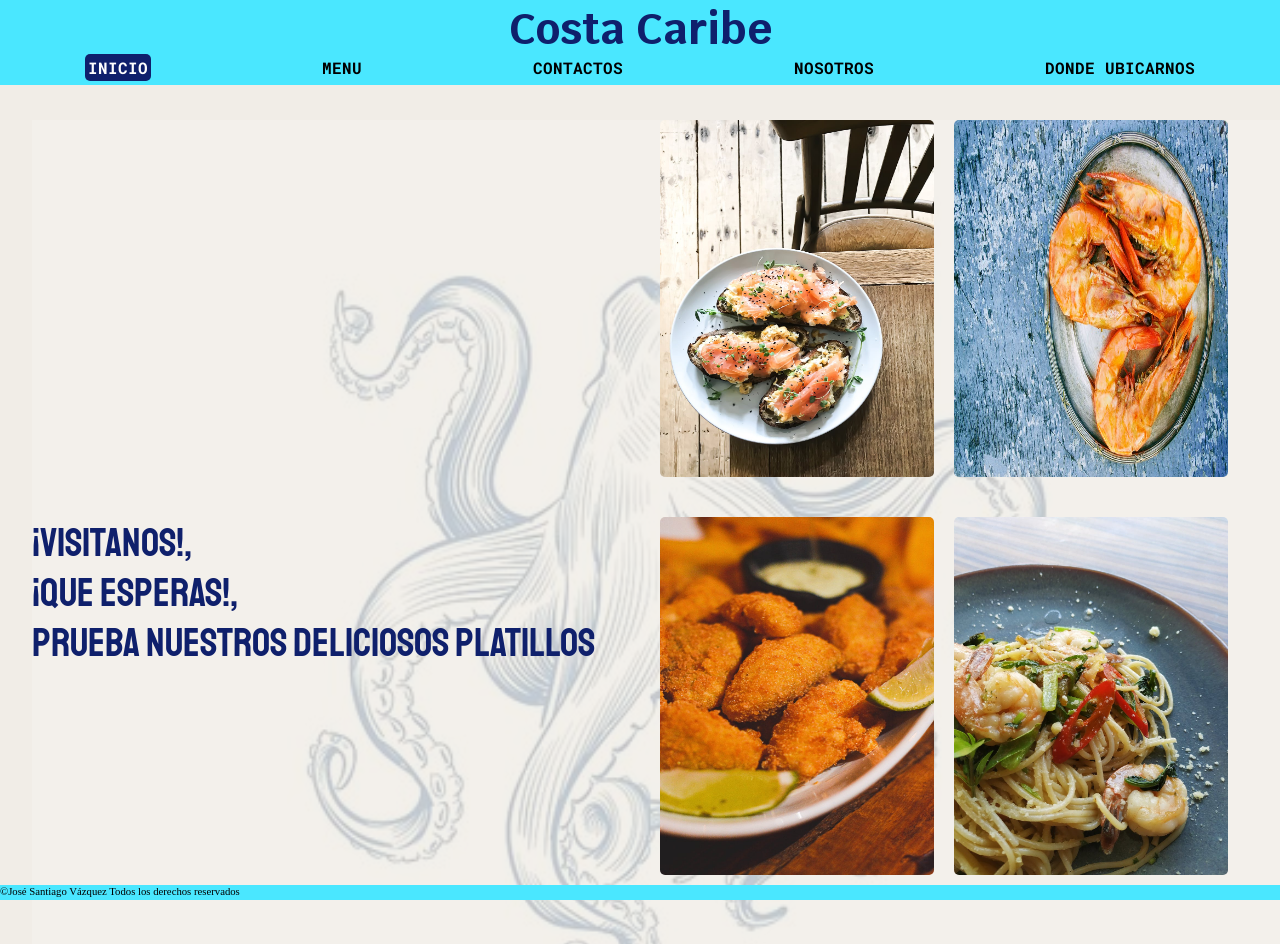
==== index.html @ 4fcf6651 "mi primer commit" ====
<!DOCTYPE html>
<html lang="en">
<head>
    <!--POR JOSÉ SANTIAGO VÁZQUEZ-->
    <meta charset="UTF-8">
    <meta http-equiv="X-UA-Compatible" content="IE=edge">
    <meta name="viewport" content="width=device-width, initial-scale=1.0">
    <link rel="stylesheet" href="/style.css">
    <link rel="preconnect" href="https://fonts.googleapis.com"> 
<link rel="preconnect" href="https://fonts.gstatic.com" crossorigin> 
<link href="https://fonts.googleapis.com/css2?family=Krub:wght@400;700&family=Playfair+Display:ital@1&family=Roboto+Mono:ital,wght@0,100;0,200;0,300;1,600&family=Staatliches&display=swap" rel="stylesheet">
<link rel="stylesheet" href="https://stackpath.bootstrapcdn.com/font-awesome/4.7.0/css/font-awesome.min.css">
    <title>Costa Caribe</title>
</head>
<body>
  <!--CABECERA LOGO, BARRA NABEGACION-->
    <section class="cabecera">

        <header class="cabecera__logo">

            <h1 class="cabecera__nombre">
                Costa Caribe
            </h1>

            <nav class="cabecera__navegacion">
                    <!--<a href="#"><i class="fa fa-bars" aria-hidden="true"></i>
                        </a>-->
                    <ul>
                        
                    <li><a href="#"><span class="color">INICIO</span></a>  </li>
                    <li><a href="/ArchivosHTML/menu.html">MENU</a>  </li>
                    <li> <a href="/ArchivosHTML/contactos.html">CONTACTOS</a> </li>
                    <li> <a href="/ArchivosHTML/nosostros.html">NOSOTROS</a> </li>
                    <li> <a href="/ArchivosHTML/ubicación.html">DONDE UBICARNOS</a> </li>
                </ul>    
            </nav>

            <!--nav dos para 320px-->

            <nav class="cabecera__navegacionD">
                <!--<a href="#"><i class="fa fa-bars" aria-hidden="true"></i>
                    </a>-->
                <ul>
                    
                <li><a href="#"><span class="color"><i class="fa fa-home" aria-hidden="true"></i>
                </span></a>  </li>
                <li><a href="/ArchivosHTML/menu.html"><i class="fa fa-cutlery" aria-hidden="true"></i>

                </a>  </li>
                <li> <a href="/ArchivosHTML/contactos.html"><i class="fa fa-user" aria-hidden="true"></i>
                </a> </li>
                <li> <a href="/ArchivosHTML/nosostros.html"><i class="fa fa-info-circle" aria-hidden="true"></i>
                </a> </li>
                <li> <a href="/ArchivosHTML/ubicación.html"><i class="fa fa-map-marker" aria-hidden="true"></i>
                </a> </li>
            </ul>    
        </nav>

        </header>
    </section>
    <!--CONTENEDOR DE LAS IMAGENS Y VIDEOS-->

    <section class="contenido">
        <img class="fondo" src="/imagenes/fondo3.jpeg" alt="">

        <div class="contenido__video">
            <iframe width="560" height="315" src="https://www.youtube-nocookie.com/embed/KQtsIEnxAAM?controls=0&amp;start=48" title="YouTube video player" frameborder="0" allow="accelerometer; autoplay; clipboard-write; encrypted-media; gyroscope; picture-in-picture" allowfullscreen></iframe>
        </div> 

        <div class="parrafo">
            <p>
                ¡Visitanos!, <br> ¡que esperas!, <br>
                prueba nuestros deliciosos platillos    
            </p>
        </div>

        <div class="contenido__imagen">

             <img id="img1" src="/imagenes/sushi.jpeg" alt="Fotos-comida">
           
             <img id="img2" src="/imagenes/camarones.jpeg" alt="Fotos-comida">
       
             <img id="img3" src="/imagenes/empanizados.jpeg" alt="Fotos-comida">
           
            <img id="img4" src="/imagenes/pasta.jpeg" alt="Fotos-comida">

        </div>
           
            
        
    </section>


    <!--PIE DE PAGINA-->
    <footer>
        &copy;<span>José Santiago Vázquez Todos los derechos reservados </span>
    </footer>



    
</body>
</html>
---- style.css ----
/*
ULTIMA MODIFICACION: AGREGANDO GRID A CADA PAGINA.
SIGUIENTE MODIFICACION: AGREGANDO EL RESPOSIVE A TODAS LAS PAGINAS
*/

html{
    margin: 0;
    padding: 0;
    box-sizing: border-box;
}
:root{
    --fontU: 'Krub', sans-serif;
    --fontD: 'Playfair Display', serif;
    --fontT: 'Roboto Mono', monospace;
    --fontC: 'Staatliches', cursive;
    --color:#4ae7ff;

}
body{
    background-color: rgb(241, 237, 231);
}
/* cabecera, logo y barra navegacion*/
.cabecera{
    position:fixed;
    width: 100%;
    height: 80px;
    top: 0;
    margin-left:0 ;
    margin-right: 0;
    border-bottom: 1px solid transparent;
}
.cabecera__logo{
    width: 90%;
    margin: auto;
}
.cabecera__nombre{
    margin: auto;
    text-align: center;
    font-size: 3rem;
    color: #0f206c;
    font-family: var(--fontU);
}
/*la classe COLOR mantiene el color negro en la barra de navegacion*/
.color{
    color: black;
}
/*--------------------*/
.cabecera__navegacion{
    margin-top: -25px;
}
.cabecera__navegacion ul{
    display: flex;
    flex-wrap: wrap;
    justify-content: space-around;
    list-style: none;
}
.cabecera__navegacion ul li {
    text-decoration: none;
}
.cabecera__navegacion ul li a{
   text-decoration: none;
   font-size: 1rem;
   font-weight: bold;
   font-family: var(--fontT);
   transition: .5s;
}
/* contenido magenes y video que contienen la pagina de la pagina INDEX*/
.contenido{
    width: 95%;
    margin: 100px auto 30px auto;
    display: grid;

    grid-template-columns: repeat(2,1fr);
    grid-template-rows: repeat(2,1fr);

    grid-template-areas: 
                "video imagenes"
                "texto imagenes";
}

.contenido__video{
    width: 100%;
    height: 90%;

    grid-area: video;
}

.contenido__video iframe{
    width: 90%;
    height: 80%;
    margin: calc(10% / 2);
    
}

.parrafo{
    width: 100%;
    height: 100%;

    grid-area: texto;
}
.parrafo p{
    font-size: 2.5rem;
    font-family: var(--fontC);
}
.contenido__imagen{
    width: 100%;

    grid-area: imagenes;

    display: flex;
    justify-content: space-evenly;
    flex-wrap: wrap;
}

.contenido__imagen img{
    border-radius: 5px;
    width: 45%;
    height: 45%;
}
/*--------------MENU--------------*/

.menu{
    border: 1px solid black;

    width: 60%;
    border-radius: 9px;

    display: grid;
    grid-template-columns: repeat(2,1fr);
    grid-template-rows: 50px repeat(3,1fr);
    grid-template-areas: 
                " titulo titulo "
                "uno dos"
                "tres cuatro"
                "cinco seis";
}
#title{
    grid-area: titulo;
}
#lis1{
    grid-area:uno  ;
}
#lis2{
    grid-area: dos ;
}
#lis3{
    grid-area:tres  ;
}
#lis4{
    grid-area:  cuatro;
}
#lis5{
    grid-area: cinco ;
}
#lis6{
    grid-area: seis ;
}

.menu__titulo{
    margin: 10px auto;
    text-align: center;
    font-size: 2em;
    font-family: var(--fontU);
    font-weight:500;
}
.fondo{
    position: absolute;
    z-index: -6;
    width: 95%;
    opacity: .1;
    position: fixed;
}

.menu__titulo p{
    margin: auto;
}


.menu__listas{
    width: 70%;
    height: 70%;
    margin: auto;
    border-radius: 10px;
    background-color: rgba(184, 181, 181,.1);
}
.menu__listas ul{
    width: 70%;
    height: 100%;
    margin: auto;
    overflow: hidden;
}
.menu__listas ul li{
    list-style: none;
    font-size: 1rem;
    text-align: center;
    margin: 5px auto;
    padding: 3px;
    border-radius: 9px;
    letter-spacing: 5px;
    font-family: var(--fontD);
    background-color: rgba(218, 210, 210,.1);
}
.menu__listas ul li:hover{
    color: white;
}
.menu__listas ul li > span{
    color:rgb(122, 138, 139)
}


/*--------------CONTACTOS--------------*/
.contactos{
    background-image:url(/imagenes/fondoTabla.JPG);
    background-size: cover;
    background-repeat: no-repeat;
    background-position: center;
    color: white;
    width: 95%;
    height: 800px;
    margin: 90px auto 30px auto;
    border-radius: 10px;

    display: flex;
    flex-direction: column;
    flex-wrap: wrap;
    justify-content: space-around;
    align-items:center;
    
}

.contactos__reservacion{
    font-size: .8em;
    width: 50%;
    text-align: center;
    border-radius: 20px;
    background-color: rgba(75, 71, 71, 0.8);

    grid-area: reservacion;
}
.facturas{
    width: 50%;
    text-align: center;
    font-size: .8em;
    border-radius: 20px;
    background-color: rgba(75, 71, 71, 0.8);

    grid-area: facturas;

}


.redesSociales{
    width: 40%;
    height: 150px;
    border-radius: 20px;
    background-color: rgba(75, 71, 71, 0.8);

    grid-area: redes;
}
.redesSociales p{
    text-align: center;
    font-size: .8em;
}
.redesSociales ul{
    width: 60%;
    margin: auto;
    height: 50%;
    list-style: none;
    display: flex;
    flex-wrap: wrap;
    flex-direction: row;
    justify-content: space-between;
    align-items: center
}
.redesSociales ul li a{
    font-size: 1.6rem;
    color: white;
}
.contactos ul li a i{
    transition: .5s;

}
.redesSociales ul li a i:hover{
    transform: scale(1.2);
    color: aqua;
}



/*--------------NOSOSTROS--------------*/

.nosotros{
    width: 95%;
    height: 600px;
    margin: 90px auto 30px auto;
    background-image: url(/imagenes/fondoTabla.JPG);
    background-size: cover;
    background-repeat: no-repeat;
    background-position: center;
    border-radius: 20px;
    
    display: grid;
    grid-template-columns: repeat(2,1fr);
    grid-template-rows: repeat(2,1fr);
    grid-template-areas: 
                "uno imagen"
                "dos imagen";
}

.nosotros .texto{
    width: 70%;
    height: auto;
    background-color: rgba(109, 255, 255,.3);
    border-radius: 20px;
    text-align: center;
    margin: auto;
}

.nosotros .texto p:first-child{
    color: rgb(0, 0, 0);
    font-size: 1rem;
    font-weight: bold;
    font-family: var(--fontC);
    letter-spacing: 2px;

    grid-area: uno;
}
.texto p:nth-child(2),p:nth-child(3){
    color: rgb(0, 0, 0);
    font-family: var(--fontU);
    font-size:.8rem ;

    grid-area: dos;
}

.imag{
    width: 90%;
    height: 60%;

    grid-area: imagen;
}
/*--------------UBICACION--------------*/

.ubicacion{
    width: 95%;
    height: 800px;
    margin: 90px auto 30px auto;
    background-image:url(/imagenes/fondoTabla.JPG);
    background-repeat: no-repeat;
    background-size: cover;

    display: grid;
    grid-template-columns: repeat(3,1fr);
    grid-template-rows: auto;
    grid-template-areas: 
                "mapa1 mapa2 mapa3";

}
.map1{
    grid-area: mapa1;
}
.map2{
    grid-area: mapa2;
}
.map3{
    grid-area: mapa3;
}
.caja_conteiner{
    margin: auto;
    width: 90%;
    height: 75%;
    border-radius: 20px;
    background-color: rgba(248, 248, 248,.6);
}
.caja_imagen{
    width: 80%;
    height: 40%;
    overflow: hidden;
    margin: auto;
    margin-top: 10px;
}
.caja_imagen img{
    width: 100%;
    height: 100%;
}
.caja_direccion{
    text-align: center;
    font-family: var(--fontD);
    font-size: .8rem;
    width: 90%;
    margin: auto;
    color: rgb(87, 82, 82);
}
.caja_mapa{
    width:90%;
    height: 40%;
    overflow: hidden;
    margin: auto;
}
.caja_mapa iframe{
    width: 100%;
    height: 100%;
}





/*------------FOOTER----------*/
footer{
    position: fixed;
    bottom: 0;
    background-color: #4ae7ff;
    width: 100%;
    height: 10px;
    font-size: .67rem;
    
}

/*======================@MEDIA================*/
/*======================@MEDIA================*/

@media screen and (min-width: 320px) {
    *{
        margin: 0;
        padding: 0;
        box-sizing: border-box;
    }
    .cabecera{
        width: 100%;
        height: 110px;
    }
    .cabecera__logo{
        width: 100%;
        height: 100%;
        
    }
    .cabecera__nombre{
        font-size: 2.7rem;
        background-color: #4ae7ff;
    }
    /*cambio del menu*/
    .cabecera__navegacion{
        display: none;
    }

    .cabecera__navegacionD{
        height: 50px;
        width: 100%;        
        margin-top: 7px;
    }
    .cabecera__navegacionD ul{
        width: 90%;
        height: 40px;
        padding: 0;
        margin: 3px auto;
        display: flex;
        flex-direction: row;
        justify-content: space-around;
        align-items: center;
    }
    
    .cabecera__navegacionD ul li{
        background-color: var(--color);
        list-style: none;
        width: 40px;
        height: 40px;
        border-radius: 50%;
    }
    .cabecera__navegacionD ul li a{
        font-size: 1.3rem;
        color: #0f206c;
        display: flex;
        justify-content: center;
        margin-top: 8px;
        text-decoration: none;
        transition: .5s;
    }
    .cabecera__navegacionD ul li a:hover{
        color: orange;
        transform: scale(1.2);
    }
    .color{
        color: orange;
    }
    .fondo{
        width: 100%;
        height: 100%;
        position: fixed;
        opacity: .2;
    }

    /*contenido del index*/

    .contenido{
        display: grid;
        grid-template-columns: repeat(2,1fr);
        grid-template-rows: repeat(2,250px) 400px;
        grid-template-areas: 
                "video video"
                "texto texto"
                "imagenes imagenes";
        row-gap: 2px;
    }
    .contenido__video{
        width: 100%;
        height: 100%;
    }

    .parrafo{
        color: #0f206c;
    }
   



    /*contenido del munu*/

    .menu{
        border: 1px solid black;
        background-image: url(/imagenes/fondoTabla.JPG);
        background-repeat: no-repeat;
        background-size: cover;
        background-position: center;
        width: 100%;
        margin: 115px auto 30px auto;
    
        display: grid;
        grid-template-columns: repeat(2,1fr);
        grid-template-rows: 50px repeat(3,1fr);
        grid-template-areas: 
                    " titulo titulo "
                    "uno dos"
                    "tres cuatro"
                    "cinco seis";
        row-gap: 10px;
    }
    .menu__titulo{
        margin: 10px auto;
        text-align: center;
        font-size: 1.5em;
        font-family: var(--fontU);
        font-weight:bold;
        color: #0f206c;
    }
    .menu__listas{
        width: 90%;
        height: 100%;
        margin: auto;
        border-radius: 10px;
        background-color: rgba(255, 255, 255,.4);
    }
    .menu__listas ul{
        width: 80%;
        height: 100%;
    }
    .menu__listas ul li{
        font-size: .8rem;
        font-weight: bold;
        text-align: center;
        color: #0f206c;
        margin: 5px auto;
        padding: 3px;
        border-radius: 9px;
        letter-spacing: 3px;
        font-family: var(--fontD);
    }

    /*contenido de contactos*/

    .contactos{
        width: 100%;
        height: calc(320px * 3);
        margin-top: 115px;

        display: grid;
        grid-template-columns: repeat(1,100%);
        grid-template-rows: repeat(3,320px);

        grid-template-areas: 
                    "reservacion"
                    "facturas"
                    "redes";
        
        row-gap: 2px;
    }
    .contactos__reservacion{
        margin-top: 10px ;
        margin-left: auto;
        margin-right: auto;
        width: 80%;
        height: 100%;
        display: flex;
        justify-content: center;
    }
    .contactos__reservacion p{
        margin: 10px;
    }
    .facturas{
        width: 90%;
        height: 70%;
        margin: auto;
        text-align: center;
        font-size: .9em;
        border-radius: 10px;
        background-color: rgba(75, 71, 71, 0.8);    
    }
    .facturas p {
        color: white;
        margin: 5px;
    }
    .facturas form{
        margin: 20px;
    }

    .redesSociales{
        width: 90%;
        height: 100px;
        border-radius: 20px;
        background-color: rgba(75, 71, 71, 0.8);
        margin: auto;
    }
    .redesSociales p{
        font-size: 1rem;
    }
    .redesSociales ul {
        width: 100%;
    }
    .redesSociales ul li{
        margin: 15px;
    }
    .redesSociales ul li a{
        font-size: 2.5rem;
        color: white;
    }


    /*contenido de nosotros*/

    .nosotros{
        margin-top: 115px;
        width: 100%;
        height: calc(300px* 3);
        display: grid;
        grid-template-columns: repeat(1,100%);
        grid-template-rows: repeat(3,300px);
        grid-template-areas: 
                    "imagen"
                    "uno"
                    "dos"
                    ;
    }

    .nosotros .texto{
        width: 100%;
        height:70%;
        background-color: rgba(255, 255, 255,.4);
    }
    .imag{
        width: 70%;
        height: 100%;
        border-radius: 10px;
        overflow: hidden;
        margin-top: 10px;
        margin-left: auto;
        margin-right: auto;
    }
    .imag img{
        width: 100%;
        height: 100%;
    }

    /*contenido de ubicacion*/

    .ubicacion{
        width: 100%;
        height: calc(350px * 3);
        margin-top: 115px;
    
        display: grid;
        grid-template-columns: repeat(1,100%);
        grid-template-rows: repeat(3,350px);
        grid-template-areas: 
                    "mapa1" 
                    "mapa2" 
                    "mapa3";
    
    }
    .caja_conteiner{
        margin: auto;
        width: 70%;
        height: 90%;
        border-radius: 20px;
        background-color: rgba(248, 248, 248,.6);
        overflow: hidden;
    }
    .caja_mapa{
        width:100%;
    }
    .caja_mapa iframe{
        margin-left: auto;
        width: 100%;
        height: 80%
    }
    footer{
        position: fixed;
        bottom: 0;
        background-color: #4ae7ff;
        width: 100%;
        height: 15px;
        font-size: .67rem;
        
    }
}

/*@media para pantallas de 100px en adelante*/
@media screen and (min-width:1000px) {
        .cabecera__navegacionD{
            display: none;
        }
        
        .cabecera{
            height: 85px;
            background: var(--color);
        }
        .cabecera__navegacion{
            
            display: block;
            margin-top:0px ;
        }
        .cabecera__navegacion ul{
            height: 20px;
        }
        .color{
            background-color: #0f206c;
            padding: 3px;
            color: white;
            border-radius: 5px;
        }
        .cabecera__navegacion ul li a{
            padding: 3px;
            border-radius: 5px;
            color: black;
        }
        .cabecera__navegacion ul li a:hover{
            background-color: #0f206c;
            color: white;
        }
         /*contenido del index*/
    .contenido{
        width: 95%;
        margin: 120px auto 30px auto;
        display: grid;
    
        grid-template-columns: repeat(2,1fr);
        grid-template-rows: repeat(2,1fr);
    
        grid-template-areas: 
                    "video imagenes"
                    "texto imagenes";
    }
        /* menu */

        .menu{
            background-image: none;
            border: 1px solid transparent;
            width: 60%;
            margin: 100px auto 30px auto;
            border-radius: 9px;
        
            display: grid;
            grid-template-columns: repeat(2,1fr);
            grid-template-rows: 50px repeat(3,1fr);
            grid-template-areas: 
                        " titulo titulo "
                        "uno dos"
                        "tres cuatro"
                        "cinco seis";
        }
        /*esta parte le da los fondos de tabla a los demas html*/
       .otros{
           background-image: url(/imagenes/fondoTabla.JPG);
           background-position: center;
           background-repeat: no-repeat;
           background-size: cover;
       }
       /*contactos*/
       .contactos{
        background-image: none;
        width: 60%;
        height: 800px;
        margin: 90px auto 30px auto;
        border-radius: 10px;

        display: grid;
        grid-template-columns: repeat(1,100%);
        grid-template-rows: repeat(3,300px);
    }
    /*nosotros*/
    .nosotros{
        width: 95%;
        height: 600px;
        margin: 90px auto 30px auto;
        background-image: none;
        border-radius: 20px;
        
        display: grid;
        grid-template-columns: repeat(2,1fr);
        grid-template-rows: repeat(2,1fr);
        grid-template-areas: 
                    "uno imagen"
                    "dos imagen";
    }
    .nosotros .texto{
        width: 70%;
        height: auto;
        background-color: rgba(163, 167, 167,.5);
        border-radius: 20px;
        text-align: center;
        margin: auto;
    }
    /*ubicacion*/
    .ubicacion{
        width: 95%;
        height: 800px;
        margin: 90px auto 30px auto;
        background-image:none;
    
        display: grid;
        grid-template-columns: repeat(3,1fr);
        grid-template-rows: auto;
        grid-template-areas: 
                    "mapa1 mapa2 mapa3";
    
    }
    .caja_conteiner{
        margin: auto;
        width: 90%;
        height: 75%;
        border-radius: 20px;
        background-color: rgba(248, 248, 248,.6);
    }

.caja_imagen{
    width: 80%;
    height: 40%;
    overflow: hidden;
    margin: auto;
    margin-top: 10px;
}
.caja_imagen img{
    width: 100%;
    height: 100%;
}
.caja_direccion{
    text-align: center;
    font-family: var(--fontD);
    font-size: .8rem;
    width: 90%;
    margin: auto;
    color: rgb(87, 82, 82);
}
.caja_mapa{
    width:90%;
    height: 40%;
    overflow: hidden;
    margin: auto;
}
.caja_mapa iframe{
    width: 100%;
    height: 100%;
}

}
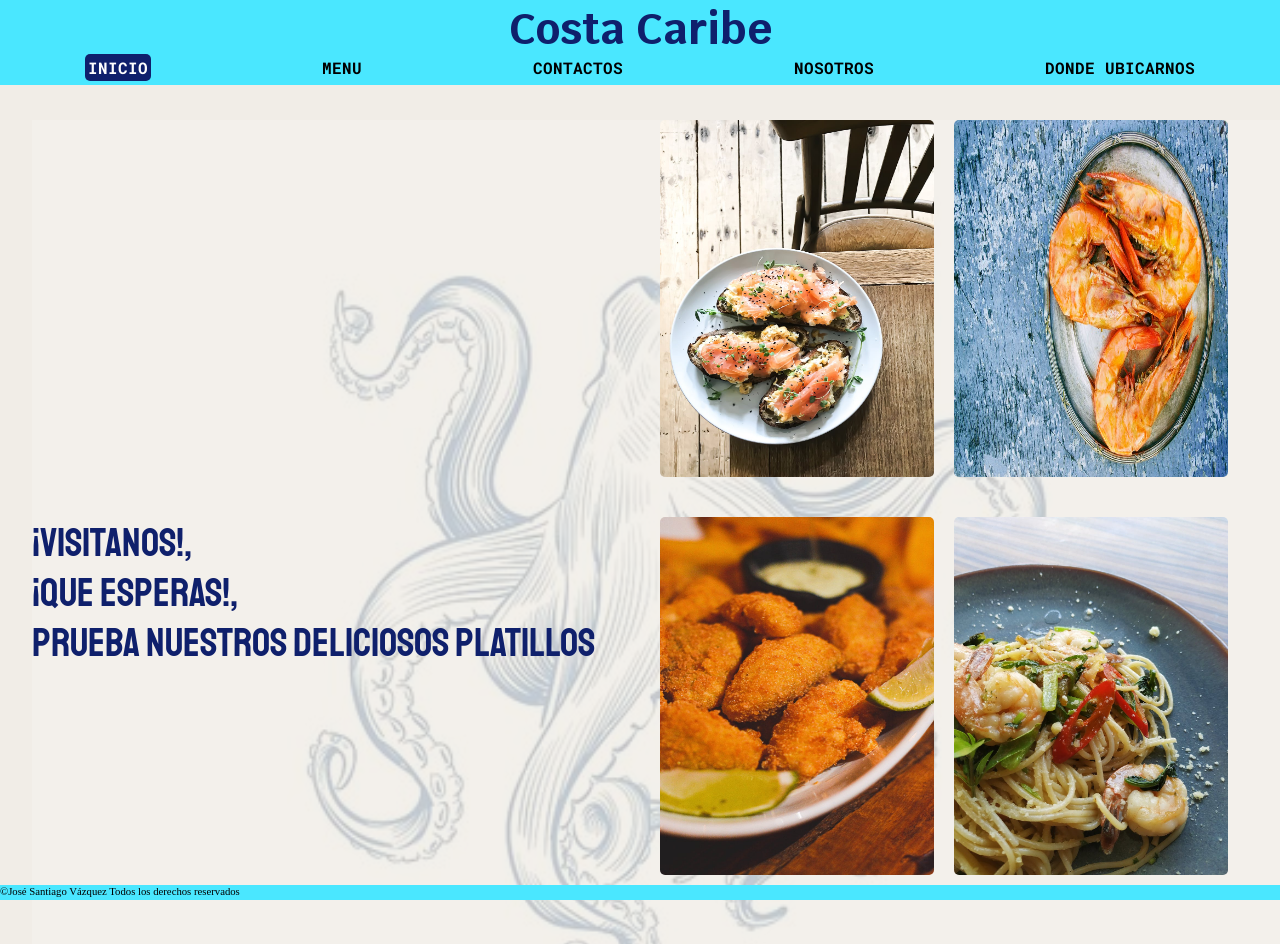
==== commit d8ba978c: "agregando mas estilos" ====
--- a/index.html
+++ b/index.html
@@ -5,7 +5,7 @@
     <meta charset="UTF-8">
     <meta http-equiv="X-UA-Compatible" content="IE=edge">
     <meta name="viewport" content="width=device-width, initial-scale=1.0">
-    <link rel="stylesheet" href="/style.css">
+    <link rel="stylesheet" href="/estilos/style.css">
     <link rel="preconnect" href="https://fonts.googleapis.com"> 
 <link rel="preconnect" href="https://fonts.gstatic.com" crossorigin> 
 <link href="https://fonts.googleapis.com/css2?family=Krub:wght@400;700&family=Playfair+Display:ital@1&family=Roboto+Mono:ital,wght@0,100;0,200;0,300;1,600&family=Staatliches&display=swap" rel="stylesheet">
--- a/estilos/style.css
+++ b/estilos/style.css
@@ -0,0 +1,873 @@
+/*
+ULTIMA MODIFICACION:  AGREGANDO EL RESPOSIVE A TODAS LAS PAGINAS
+*/
+
+html{
+    margin: 0;
+    padding: 0;
+    box-sizing: border-box;
+}
+:root{
+    --fontU: 'Krub', sans-serif;
+    --fontD: 'Playfair Display', serif;
+    --fontT: 'Roboto Mono', monospace;
+    --fontC: 'Staatliches', cursive;
+    --color:#4ae7ff;
+
+}
+body{
+    background-color: rgb(241, 237, 231);
+}
+/* cabecera, logo y barra navegacion*/
+.cabecera{
+    position:fixed;
+    width: 100%;
+    height: 80px;
+    top: 0;
+    margin-left:0 ;
+    margin-right: 0;
+    border-bottom: 1px solid transparent;
+}
+.cabecera__logo{
+    width: 90%;
+    margin: auto;
+}
+.cabecera__nombre{
+    margin: auto;
+    text-align: center;
+    font-size: 3rem;
+    color: #0f206c;
+    font-family: var(--fontU);
+}
+/*la classe COLOR mantiene el color negro en la barra de navegacion*/
+.color{
+    color: black;
+}
+/*--------------------*/
+.cabecera__navegacion{
+    margin-top: -25px;
+}
+.cabecera__navegacion ul{
+    display: flex;
+    flex-wrap: wrap;
+    justify-content: space-around;
+    list-style: none;
+}
+.cabecera__navegacion ul li {
+    text-decoration: none;
+}
+.cabecera__navegacion ul li a{
+   text-decoration: none;
+   font-size: 1rem;
+   font-weight: bold;
+   font-family: var(--fontT);
+   transition: .5s;
+}
+/* contenido magenes y video que contienen la pagina de la pagina INDEX*/
+.contenido{
+    width: 95%;
+    margin: 100px auto 30px auto;
+    display: grid;
+
+    grid-template-columns: repeat(2,1fr);
+    grid-template-rows: repeat(2,1fr);
+
+    grid-template-areas: 
+                "video imagenes"
+                "texto imagenes";
+}
+
+.contenido__video{
+    width: 100%;
+    height: 90%;
+
+    grid-area: video;
+}
+
+.contenido__video iframe{
+    width: 90%;
+    height: 80%;
+    margin: calc(10% / 2);
+    
+}
+
+.parrafo{
+    width: 100%;
+    height: 100%;
+
+    grid-area: texto;
+}
+.parrafo p{
+    font-size: 2.5rem;
+    font-family: var(--fontC);
+}
+.contenido__imagen{
+    width: 100%;
+
+    grid-area: imagenes;
+
+    display: flex;
+    justify-content: space-evenly;
+    flex-wrap: wrap;
+}
+
+.contenido__imagen img{
+    border-radius: 5px;
+    width: 45%;
+    height: 45%;
+}
+/*--------------MENU--------------*/
+
+.menu{
+    border: 1px solid black;
+
+    width: 60%;
+    border-radius: 9px;
+
+    display: grid;
+    grid-template-columns: repeat(2,1fr);
+    grid-template-rows: 50px repeat(3,1fr);
+    grid-template-areas: 
+                " titulo titulo "
+                "uno dos"
+                "tres cuatro"
+                "cinco seis";
+}
+#title{
+    grid-area: titulo;
+}
+#lis1{
+    grid-area:uno  ;
+}
+#lis2{
+    grid-area: dos ;
+}
+#lis3{
+    grid-area:tres  ;
+}
+#lis4{
+    grid-area:  cuatro;
+}
+#lis5{
+    grid-area: cinco ;
+}
+#lis6{
+    grid-area: seis ;
+}
+
+.menu__titulo{
+    margin: 10px auto;
+    text-align: center;
+    font-size: 2em;
+    font-family: var(--fontU);
+    font-weight:500;
+}
+.fondo{
+    position: absolute;
+    z-index: -6;
+    width: 95%;
+    opacity: .1;
+    position: fixed;
+}
+
+.menu__titulo p{
+    margin: auto;
+}
+
+
+.menu__listas{
+    width: 70%;
+    height: 70%;
+    margin: auto;
+    border-radius: 10px;
+    background-color: rgba(184, 181, 181,.1);
+}
+.menu__listas ul{
+    width: 70%;
+    height: 100%;
+    margin: auto;
+    overflow: hidden;
+}
+.menu__listas ul li{
+    list-style: none;
+    font-size: 1rem;
+    text-align: center;
+    margin: 5px auto;
+    padding: 3px;
+    border-radius: 9px;
+    letter-spacing: 5px;
+    font-family: var(--fontD);
+    background-color: rgba(218, 210, 210,.1);
+}
+.menu__listas ul li:hover{
+    color: white;
+}
+.menu__listas ul li > span{
+    color:rgb(122, 138, 139)
+}
+
+
+/*--------------CONTACTOS--------------*/
+.contactos{
+    background-image:url(/imagenes/fondoTabla.JPG);
+    background-size: cover;
+    background-repeat: no-repeat;
+    background-position: center;
+    color: white;
+    width: 95%;
+    height: 800px;
+    margin: 90px auto 30px auto;
+    border-radius: 10px;
+
+    display: flex;
+    flex-direction: column;
+    flex-wrap: wrap;
+    justify-content: space-around;
+    align-items:center;
+    
+}
+
+.contactos__reservacion{
+    font-size: .8em;
+    width: 50%;
+    text-align: center;
+    border-radius: 20px;
+    background-color: rgba(75, 71, 71, 0.8);
+
+    grid-area: reservacion;
+}
+.facturas{
+    width: 50%;
+    text-align: center;
+    font-size: .8em;
+    border-radius: 20px;
+    background-color: rgba(75, 71, 71, 0.8);
+
+    grid-area: facturas;
+
+}
+
+
+.redesSociales{
+    width: 40%;
+    height: 150px;
+    border-radius: 20px;
+    background-color: rgba(75, 71, 71, 0.8);
+
+    grid-area: redes;
+}
+.redesSociales p{
+    text-align: center;
+    font-size: .8em;
+}
+.redesSociales ul{
+    width: 60%;
+    margin: auto;
+    height: 50%;
+    list-style: none;
+    display: flex;
+    flex-wrap: wrap;
+    flex-direction: row;
+    justify-content: space-between;
+    align-items: center
+}
+.redesSociales ul li a{
+    font-size: 1.6rem;
+    color: white;
+}
+.contactos ul li a i{
+    transition: .5s;
+
+}
+.redesSociales ul li a i:hover{
+    transform: scale(1.2);
+    color: aqua;
+}
+
+
+
+/*--------------NOSOSTROS--------------*/
+
+.nosotros{
+    width: 95%;
+    height: 600px;
+    margin: 90px auto 30px auto;
+    background-image: url(/imagenes/fondoTabla.JPG);
+    background-size: cover;
+    background-repeat: no-repeat;
+    background-position: center;
+    border-radius: 20px;
+    
+    display: grid;
+    grid-template-columns: repeat(2,1fr);
+    grid-template-rows: repeat(2,1fr);
+    grid-template-areas: 
+                "uno imagen"
+                "dos imagen";
+}
+
+.nosotros .texto{
+    width: 70%;
+    height: auto;
+    background-color: rgba(109, 255, 255,.3);
+    border-radius: 20px;
+    text-align: center;
+    margin: auto;
+}
+
+.nosotros .texto p:first-child{
+    color: rgb(0, 0, 0);
+    font-size: 1rem;
+    font-weight: bold;
+    font-family: var(--fontC);
+    letter-spacing: 2px;
+
+    grid-area: uno;
+}
+.texto p:nth-child(2),p:nth-child(3){
+    color: rgb(0, 0, 0);
+    font-family: var(--fontU);
+    font-size:.8rem ;
+
+    grid-area: dos;
+}
+
+.imag{
+    width: 90%;
+    height: 60%;
+
+    grid-area: imagen;
+}
+/*--------------UBICACION--------------*/
+
+.ubicacion{
+    width: 95%;
+    height: 800px;
+    margin: 90px auto 30px auto;
+    background-image:url(/imagenes/fondoTabla.JPG);
+    background-repeat: no-repeat;
+    background-size: cover;
+
+    display: grid;
+    grid-template-columns: repeat(3,1fr);
+    grid-template-rows: auto;
+    grid-template-areas: 
+                "mapa1 mapa2 mapa3";
+
+}
+.map1{
+    grid-area: mapa1;
+}
+.map2{
+    grid-area: mapa2;
+}
+.map3{
+    grid-area: mapa3;
+}
+.caja_conteiner{
+    margin: auto;
+    width: 90%;
+    height: 75%;
+    border-radius: 20px;
+    background-color: rgba(248, 248, 248,.6);
+}
+.caja_imagen{
+    width: 80%;
+    height: 40%;
+    overflow: hidden;
+    margin: auto;
+    margin-top: 10px;
+}
+.caja_imagen img{
+    width: 100%;
+    height: 100%;
+}
+.caja_direccion{
+    text-align: center;
+    font-family: var(--fontD);
+    font-size: .8rem;
+    width: 90%;
+    margin: auto;
+    color: rgb(87, 82, 82);
+}
+.caja_mapa{
+    width:90%;
+    height: 40%;
+    overflow: hidden;
+    margin: auto;
+}
+.caja_mapa iframe{
+    width: 100%;
+    height: 100%;
+}
+
+
+
+
+
+/*------------FOOTER----------*/
+footer{
+    position: fixed;
+    bottom: 0;
+    background-color: #4ae7ff;
+    width: 100%;
+    height: 10px;
+    font-size: .67rem;
+    
+}
+
+/*======================@MEDIA================*/
+/*======================@MEDIA================*/
+
+@media screen and (min-width: 320px) {
+    *{
+        margin: 0;
+        padding: 0;
+        box-sizing: border-box;
+    }
+    .cabecera{
+        width: 100%;
+        height: 110px;
+    }
+    .cabecera__logo{
+        width: 100%;
+        height: 100%;
+        
+    }
+    .cabecera__nombre{
+        font-size: 2.7rem;
+        background-color: #4ae7ff;
+    }
+    /*cambio del menu*/
+    .cabecera__navegacion{
+        display: none;
+    }
+
+    .cabecera__navegacionD{
+        height: 50px;
+        width: 100%;        
+        margin-top: 7px;
+    }
+    .cabecera__navegacionD ul{
+        width: 90%;
+        height: 40px;
+        padding: 0;
+        margin: 3px auto;
+        display: flex;
+        flex-direction: row;
+        justify-content: space-around;
+        align-items: center;
+    }
+    
+    .cabecera__navegacionD ul li{
+        background-color: var(--color);
+        list-style: none;
+        width: 40px;
+        height: 40px;
+        border-radius: 50%;
+    }
+    .cabecera__navegacionD ul li a{
+        font-size: 1.3rem;
+        color: #0f206c;
+        display: flex;
+        justify-content: center;
+        margin-top: 8px;
+        text-decoration: none;
+        transition: .5s;
+    }
+    .cabecera__navegacionD ul li a:hover{
+        color: orange;
+        transform: scale(1.2);
+    }
+    .color{
+        color: orange;
+    }
+    .fondo{
+        width: 100%;
+        height: 100%;
+        position: fixed;
+        opacity: .2;
+    }
+
+    /*contenido del index*/
+
+    .contenido{
+        display: grid;
+        grid-template-columns: repeat(2,1fr);
+        grid-template-rows: repeat(2,250px) 400px;
+        grid-template-areas: 
+                "video video"
+                "texto texto"
+                "imagenes imagenes";
+        row-gap: 2px;
+    }
+    .contenido__video{
+        width: 100%;
+        height: 100%;
+    }
+
+    .parrafo{
+        color: #0f206c;
+    }
+   
+
+
+
+    /*contenido del munu*/
+
+    .menu{
+        border: 1px solid black;
+        background-image: url(/imagenes/fondoTabla.JPG);
+        background-repeat: no-repeat;
+        background-size: cover;
+        background-position: center;
+        width: 100%;
+        margin: 115px auto 30px auto;
+    
+        display: grid;
+        grid-template-columns: repeat(2,1fr);
+        grid-template-rows: 50px repeat(3,1fr);
+        grid-template-areas: 
+                    " titulo titulo "
+                    "uno dos"
+                    "tres cuatro"
+                    "cinco seis";
+        row-gap: 10px;
+    }
+    .menu__titulo{
+        margin: 10px auto;
+        text-align: center;
+        font-size: 1.5em;
+        font-family: var(--fontU);
+        font-weight:bold;
+        color: #0f206c;
+    }
+    .menu__listas{
+        width: 90%;
+        height: 100%;
+        margin: auto;
+        border-radius: 10px;
+        background-color: rgba(255, 255, 255,.4);
+    }
+    .menu__listas ul{
+        width: 80%;
+        height: 100%;
+    }
+    .menu__listas ul li{
+        font-size: .8rem;
+        font-weight: bold;
+        text-align: center;
+        color: #0f206c;
+        margin: 5px auto;
+        padding: 3px;
+        border-radius: 9px;
+        letter-spacing: 3px;
+        font-family: var(--fontD);
+    }
+
+    /*contenido de contactos*/
+
+    .contactos{
+        width: 100%;
+        height: calc(320px * 3);
+        margin-top: 115px;
+
+        display: grid;
+        grid-template-columns: repeat(1,100%);
+        grid-template-rows: repeat(3,320px);
+
+        grid-template-areas: 
+                    "reservacion"
+                    "facturas"
+                    "redes";
+        
+        row-gap: 2px;
+    }
+    .contactos__reservacion{
+        margin-top: 10px ;
+        margin-left: auto;
+        margin-right: auto;
+        width: 80%;
+        height: 100%;
+        display: flex;
+        justify-content: center;
+    }
+    .contactos__reservacion p{
+        margin: 10px;
+    }
+    .facturas{
+        width: 90%;
+        height: 70%;
+        margin: auto;
+        text-align: center;
+        font-size: .9em;
+        border-radius: 10px;
+        background-color: rgba(75, 71, 71, 0.8);    
+    }
+    .facturas p {
+        color: white;
+        margin: 5px;
+    }
+    .facturas form{
+        margin: 20px;
+    }
+
+    .redesSociales{
+        width: 90%;
+        height: 100px;
+        border-radius: 20px;
+        background-color: rgba(75, 71, 71, 0.8);
+        margin: auto;
+    }
+    .redesSociales p{
+        font-size: 1rem;
+    }
+    .redesSociales ul {
+        width: 100%;
+    }
+    .redesSociales ul li{
+        margin: 15px;
+    }
+    .redesSociales ul li a{
+        font-size: 2.5rem;
+        color: white;
+    }
+
+
+    /*contenido de nosotros*/
+
+    .nosotros{
+        margin-top: 115px;
+        width: 100%;
+        height: calc(300px* 3);
+        display: grid;
+        grid-template-columns: repeat(1,100%);
+        grid-template-rows: repeat(3,300px);
+        grid-template-areas: 
+                    "imagen"
+                    "uno"
+                    "dos"
+                    ;
+    }
+
+    .nosotros .texto{
+        width: 100%;
+        height:70%;
+        background-color: rgba(255, 255, 255,.4);
+    }
+    .imag{
+        width: 70%;
+        height: 100%;
+        border-radius: 10px;
+        overflow: hidden;
+        margin-top: 10px;
+        margin-left: auto;
+        margin-right: auto;
+    }
+    .imag img{
+        width: 100%;
+        height: 100%;
+    }
+
+    /*contenido de ubicacion*/
+
+    .ubicacion{
+        width: 100%;
+        height: calc(350px * 3);
+        margin-top: 115px;
+    
+        display: grid;
+        grid-template-columns: repeat(1,100%);
+        grid-template-rows: repeat(3,350px);
+        grid-template-areas: 
+                    "mapa1" 
+                    "mapa2" 
+                    "mapa3";
+    
+    }
+    .caja_conteiner{
+        margin: auto;
+        width: 70%;
+        height: 90%;
+        border-radius: 20px;
+        background-color: rgba(248, 248, 248,.6);
+        overflow: hidden;
+    }
+    .caja_mapa{
+        width:100%;
+    }
+    .caja_mapa iframe{
+        margin-left: auto;
+        width: 100%;
+        height: 80%
+    }
+    footer{
+        position: fixed;
+        bottom: 0;
+        background-color: #4ae7ff;
+        width: 100%;
+        height: 15px;
+        font-size: .67rem;
+        
+    }
+}
+
+/*@media para pantallas de 100px en adelante*/
+@media screen and (min-width:1000px) {
+        .cabecera__navegacionD{
+            display: none;
+        }
+        
+        .cabecera{
+            height: 85px;
+            background: var(--color);
+        }
+        .cabecera__navegacion{
+            
+            display: block;
+            margin-top:0px ;
+        }
+        .cabecera__navegacion ul{
+            height: 20px;
+        }
+        .color{
+            background-color: #0f206c;
+            padding: 3px;
+            color: white;
+            border-radius: 5px;
+        }
+        .cabecera__navegacion ul li a{
+            padding: 3px;
+            border-radius: 5px;
+            color: black;
+        }
+        .cabecera__navegacion ul li a:hover{
+            background-color: #0f206c;
+            color: white;
+        }
+         /*contenido del index*/
+    .contenido{
+        width: 95%;
+        margin: 120px auto 30px auto;
+        display: grid;
+    
+        grid-template-columns: repeat(2,1fr);
+        grid-template-rows: repeat(2,1fr);
+    
+        grid-template-areas: 
+                    "video imagenes"
+                    "texto imagenes";
+    }
+        /* menu */
+
+        .menu{
+            background-image: none;
+            border: 1px solid transparent;
+            width: 60%;
+            margin: 100px auto 30px auto;
+            border-radius: 9px;
+        
+            display: grid;
+            grid-template-columns: repeat(2,1fr);
+            grid-template-rows: 50px repeat(3,1fr);
+            grid-template-areas: 
+                        " titulo titulo "
+                        "uno dos"
+                        "tres cuatro"
+                        "cinco seis";
+        }
+        /*esta parte le da los fondos de tabla a los demas html*/
+       .otros{
+           background-image: url(/imagenes/fondoTabla.JPG);
+           background-position: center;
+           background-repeat: no-repeat;
+           background-size: cover;
+       }
+       /*contactos*/
+       .contactos{
+        background-image: none;
+        width: 60%;
+        height: 800px;
+        margin: 90px auto 30px auto;
+        border-radius: 10px;
+
+        display: grid;
+        grid-template-columns: repeat(1,100%);
+        grid-template-rows: repeat(3,300px);
+    }
+    /*nosotros*/
+    .nosotros{
+        width: 95%;
+        height: 600px;
+        margin: 90px auto 30px auto;
+        background-image: none;
+        border-radius: 20px;
+        
+        display: grid;
+        grid-template-columns: repeat(2,1fr);
+        grid-template-rows: repeat(2,1fr);
+        grid-template-areas: 
+                    "uno imagen"
+                    "dos imagen";
+    }
+    .nosotros .texto{
+        width: 70%;
+        height: auto;
+        background-color: rgba(163, 167, 167,.5);
+        border-radius: 20px;
+        text-align: center;
+        margin: auto;
+    }
+    /*ubicacion*/
+    .ubicacion{
+        width: 95%;
+        height: 800px;
+        margin: 90px auto 30px auto;
+        background-image:none;
+    
+        display: grid;
+        grid-template-columns: repeat(3,1fr);
+        grid-template-rows: auto;
+        grid-template-areas: 
+                    "mapa1 mapa2 mapa3";
+    
+    }
+    .caja_conteiner{
+        margin: auto;
+        width: 90%;
+        height: 75%;
+        border-radius: 20px;
+        background-color: rgba(248, 248, 248,.6);
+    }
+
+.caja_imagen{
+    width: 80%;
+    height: 40%;
+    overflow: hidden;
+    margin: auto;
+    margin-top: 10px;
+}
+.caja_imagen img{
+    width: 100%;
+    height: 100%;
+}
+.caja_direccion{
+    text-align: center;
+    font-family: var(--fontD);
+    font-size: .8rem;
+    width: 90%;
+    margin: auto;
+    color: rgb(87, 82, 82);
+}
+.caja_mapa{
+    width:90%;
+    height: 40%;
+    overflow: hidden;
+    margin: auto;
+}
+.caja_mapa iframe{
+    width: 100%;
+    height: 100%;
+}
+
+}
